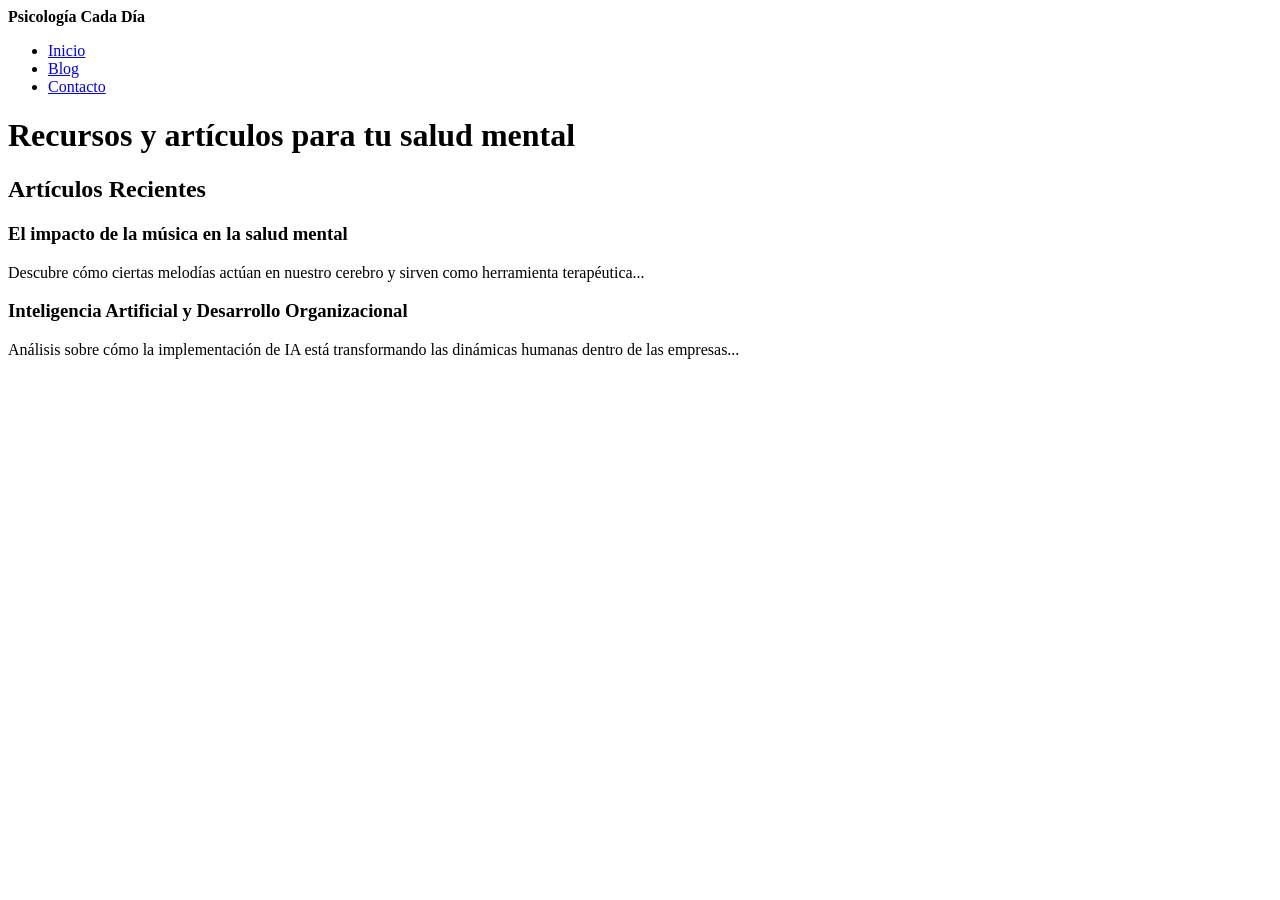
==== index.html @ d1c1bc2e "Mi primer codigo HTML" ====
<!DOCTYPE html>
<html lang="es">
<head>
    <meta charset="UTF-8">
    <meta name="viewport" content="width=device-width, initial-scale=1.0">
    <title>Psicología Cada Día | Bienestar mental y emocional</title>
    <meta name="description" content="Espacio dedicado a la psicología, el bienestar emocional y el desarrollo personal.">
</head>
<body>
    <header>
        <nav>
            <strong>Psicología Cada Día</strong>
            <ul>
                <li><a href="#inicio">Inicio</a></li>
                <li><a href="#blog">Blog</a></li>
                <li><a href="#contacto">Contacto</a></li>
            </ul>
        </nav>
    </header>

    <main>
        <h1>Recursos y artículos para tu salud mental</h1>
        
        <section id="blog">
            <h2>Artículos Recientes</h2>
            
            <article>
                <h3>El impacto de la música en la salud mental</h3>
                <p>Descubre cómo ciertas melodías actúan en nuestro cerebro y sirven como herramienta terapéutica...</p>
            </article>

            <article>
                <h3>Inteligencia Artificial y Desarrollo Organizacional</h3>
                <p>Análisis sobre cómo la implementación de IA está transformando las dinámicas humanas dentro de las empresas...</p>
            </article>
        </section>
    </main>
</body>
</html>
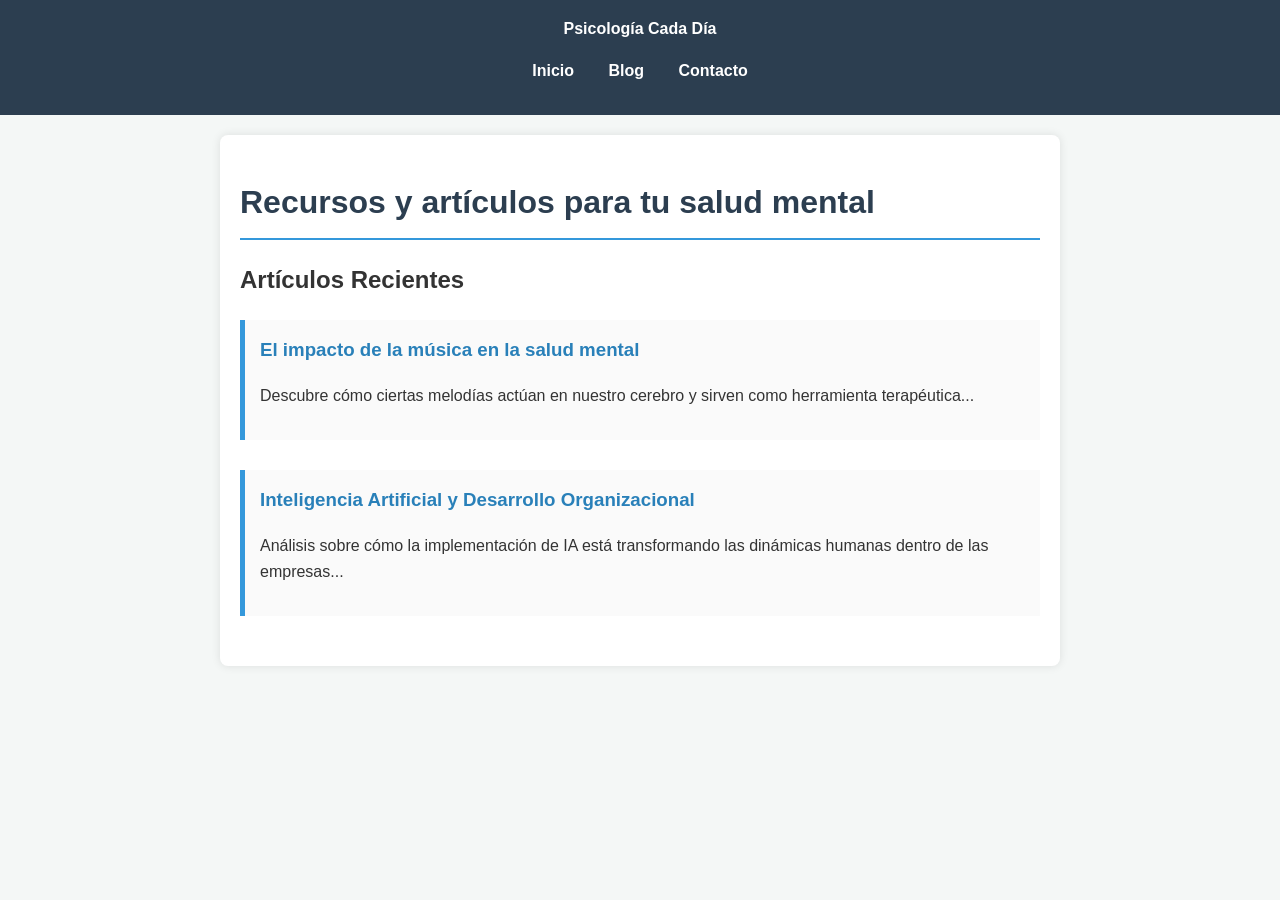
==== commit 8c2c95c6: "Diseño inicial con CSS" ====
--- a/index.html
+++ b/index.html
@@ -5,7 +5,7 @@
     <meta name="viewport" content="width=device-width, initial-scale=1.0">
     <title>Psicología Cada Día | Bienestar mental y emocional</title>
     <meta name="description" content="Espacio dedicado a la psicología, el bienestar emocional y el desarrollo personal.">
-</head>
+</head><link rel="stylesheet" href="style.css">
 <body>
     <header>
         <nav>
--- a/style.css
+++ b/style.css
@@ -0,0 +1,62 @@
+/* Configuraciones básicas y tipografía */
+body {
+    font-family: 'Segoe UI', Tahoma, Geneva, Verdana, sans-serif;
+    line-height: 1.6;
+    color: #333;
+    margin: 0;
+    background-color: #f4f7f6; /* Un gris muy suave para descansar la vista */
+}
+
+/* El encabezado */
+header {
+    background-color: #2c3e50; /* Un azul oscuro elegante */
+    color: white;
+    padding: 1rem 0;
+    text-align: center;
+}
+
+nav ul {
+    list-style: none;
+    padding: 0;
+}
+
+nav ul li {
+    display: inline;
+    margin: 0 15px;
+}
+
+nav ul li a {
+    color: white;
+    text-decoration: none;
+    font-weight: bold;
+}
+
+/* Contenedor principal */
+main {
+    max-width: 800px;
+    margin: 20px auto;
+    padding: 20px;
+    background: white;
+    box-shadow: 0 0 10px rgba(0,0,0,0.1); /* Sombra suave para dar profundidad */
+    border-radius: 8px;
+}
+
+/* Títulos */
+h1 {
+    color: #2c3e50;
+    border-bottom: 2px solid #3498db;
+    padding-bottom: 10px;
+}
+
+/* Artículos del blog */
+article {
+    margin-bottom: 30px;
+    padding: 15px;
+    border-left: 5px solid #3498db; /* Una línea azul lateral para destacar */
+    background: #fafafa;
+}
+
+article h3 {
+    margin-top: 0;
+    color: #2980b9;
+}
